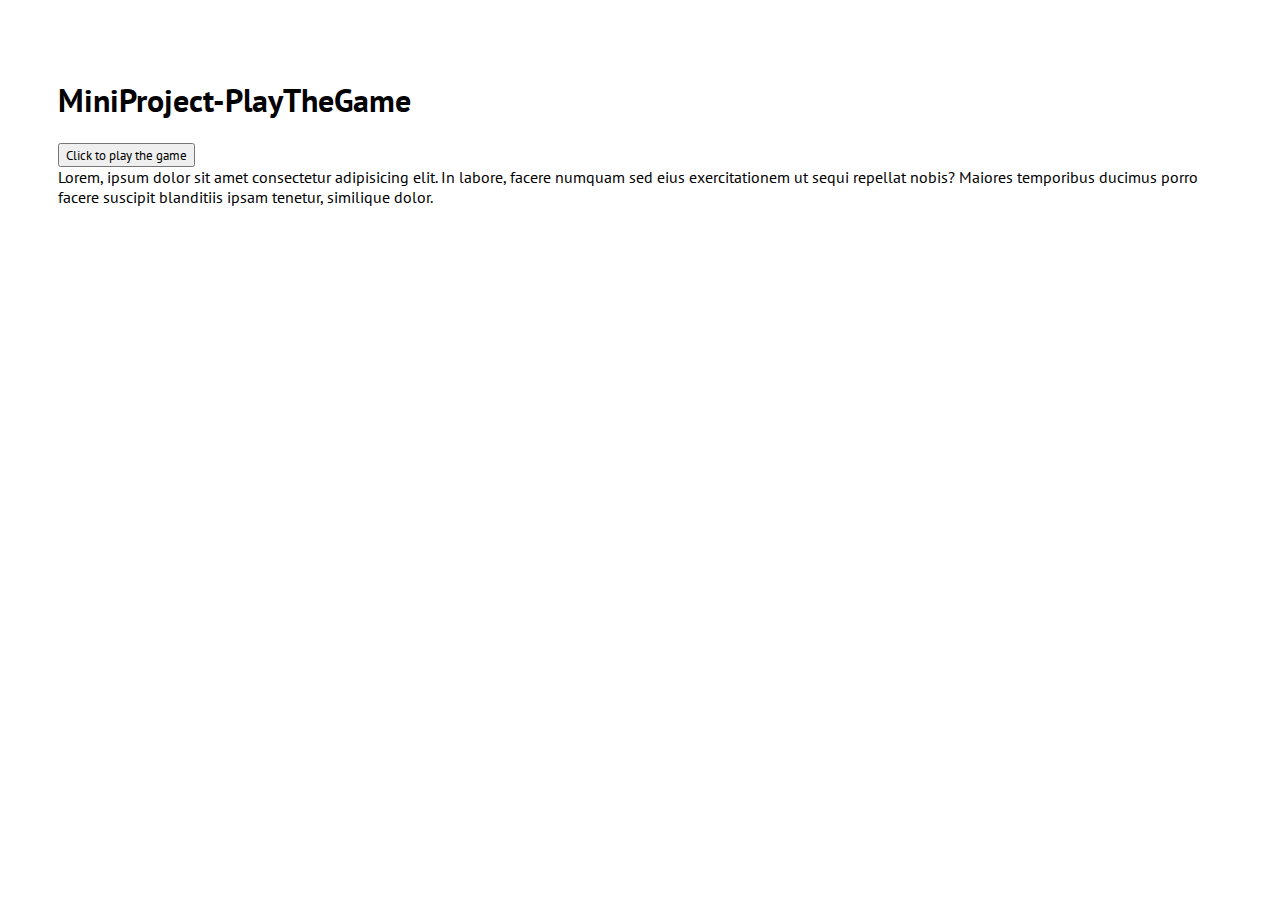
==== Week2/Day5/DAILY-CHALLENGE/Mini_projet/index.html @ d70f7941 "(commit du 04_12_2023)" ====
<!DOCTYPE html>
<html lang="en">

<head>
    <meta charset="UTF-8">
    <meta name="viewport" content="width=device-width, initial-scale=1.0">
    <link href="https://fonts.googleapis.com/css?family=PT+Sans" rel="stylesheet">
    <link rel="stylesheet" type="text/css" href="css/style.css">
    <title>Game Javascript</title>
</head>

<body>
    <h1>MiniProject-PlayTheGame</h1>
    <button onclick="playTheGame()">Click to play the game</button>
    <div id = 'test'>Lorem, ipsum dolor sit amet consectetur adipisicing elit. In labore, facere numquam sed eius exercitationem ut sequi repellat nobis? Maiores temporibus ducimus porro facere suscipit blanditiis ipsam tenetur, similique dolor.</div>
    <script src="js/script.js"></script>
</body>

</html>
---- Week2/Day5/DAILY-CHALLENGE/Mini_projet/css/style.css ----
*{
    font-family: 'PT Sans', sans-serif;
}

body{
    padding: 50px
}
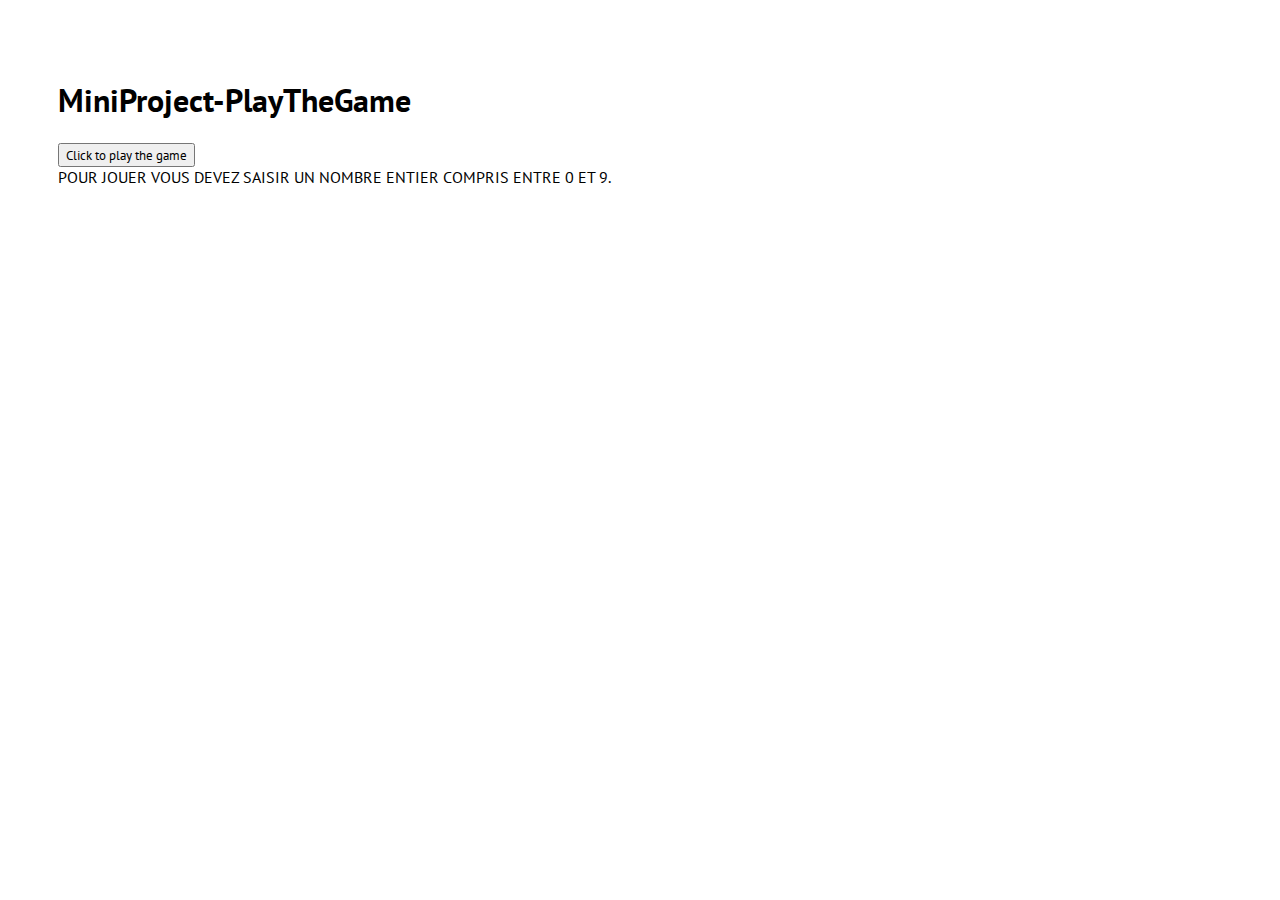
==== commit 5b85f719: "(commit semaine 3)" ====
--- a/Week2/Day5/DAILY-CHALLENGE/Mini_projet/index.html
+++ b/Week2/Day5/DAILY-CHALLENGE/Mini_projet/index.html
@@ -12,7 +12,7 @@
 <body>
     <h1>MiniProject-PlayTheGame</h1>
     <button onclick="playTheGame()">Click to play the game</button>
-    <div id = 'test'>Lorem, ipsum dolor sit amet consectetur adipisicing elit. In labore, facere numquam sed eius exercitationem ut sequi repellat nobis? Maiores temporibus ducimus porro facere suscipit blanditiis ipsam tenetur, similique dolor.</div>
+    <div id = 'test'>POUR JOUER VOUS DEVEZ SAISIR UN NOMBRE ENTIER COMPRIS ENTRE 0 ET 9.</div>
     <script src="js/script.js"></script>
 </body>
 
